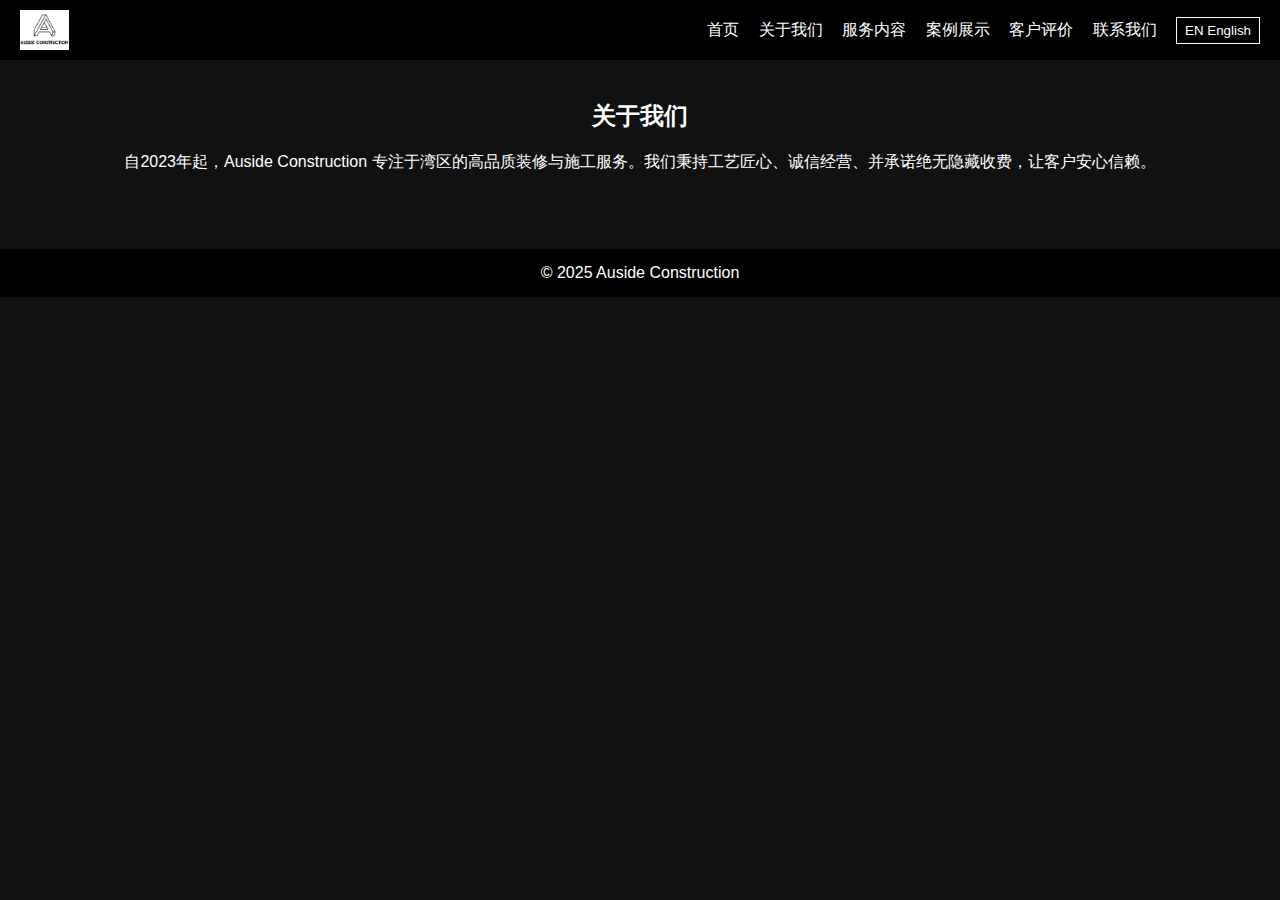
==== about.html @ b0fc5172 "Add files via upload" ====
<!DOCTYPE html>
<html lang="en">
<head>
  <meta charset="UTF-8" />
  <meta name="viewport" content="width=device-width, initial-scale=1.0"/>
  <title>About Us - Auside Construction</title>
  <link rel="stylesheet" href="style.css" />
</head>
<body>
  <header>
    <img src="auside_logo.png" alt="Auside Logo" class="logo" />
    <nav>
      <a href="index.html" data-en="Home" data-zh="首页">Home</a>
      <a href="about.html" data-en="About" data-zh="关于我们">About</a>
      <a href="services.html" data-en="Services" data-zh="服务内容">Services</a>
      <a href="projects.html" data-en="Projects" data-zh="案例展示">Projects</a>
      <a href="testimonials.html" data-en="Testimonials" data-zh="客户评价">Testimonials</a>
      <a href="contact.html" data-en="Contact" data-zh="联系我们">Contact</a>
      <button class="lang-toggle" onclick="toggleLang()">CN 中文</button>
    </nav>
  </header>
  <main>
    <h2 data-en="About Us" data-zh="关于我们">About Us</h2>
    <p data-en="Since 2023, Auside Construction has delivered high-quality, transparent, and innovative renovation and construction services across the Bay Area. We are committed to craftsmanship, integrity, and no hidden fees — ever." 
       data-zh="自2023年起，Auside Construction 专注于湾区的高品质装修与施工服务。我们秉持工艺匠心、诚信经营、并承诺绝无隐藏收费，让客户安心信赖。">
      Since 2023, Auside Construction has delivered high-quality, transparent, and innovative renovation and construction services across the Bay Area.
    </p>
  </main>
  <footer>&copy; 2025 Auside Construction</footer>
  <script src="language.js"></script>
</body>
</html>
---- style.css ----
body {
  margin: 0;
  font-family: sans-serif;
  background-color: #111;
  color: #fff;
}
header {
  display: flex;
  justify-content: space-between;
  align-items: center;
  background: black;
  padding: 10px 20px;
}
.logo {
  height: 40px;
}
nav a, .lang-toggle {
  color: white;
  margin-left: 15px;
  text-decoration: none;
}
nav .lang-toggle {
  background: none;
  border: 1px solid #fff;
  padding: 5px 8px;
  cursor: pointer;
}
main {
  padding: 20px;
  text-align: center;
}
.gallery {
  display: flex;
  flex-wrap: wrap;
  justify-content: center;
  gap: 20px;
}
.gallery img {
  max-width: 300px;
  border-radius: 5px;
  border: 2px solid #d4af37;
}
footer {
  text-align: center;
  padding: 15px;
  background: #000;
  margin-top: 40px;
}
@media (max-width: 768px) {
  .gallery img {
    width: 90%;
  }
  nav {
    flex-wrap: wrap;
    text-align: center;
  }
}
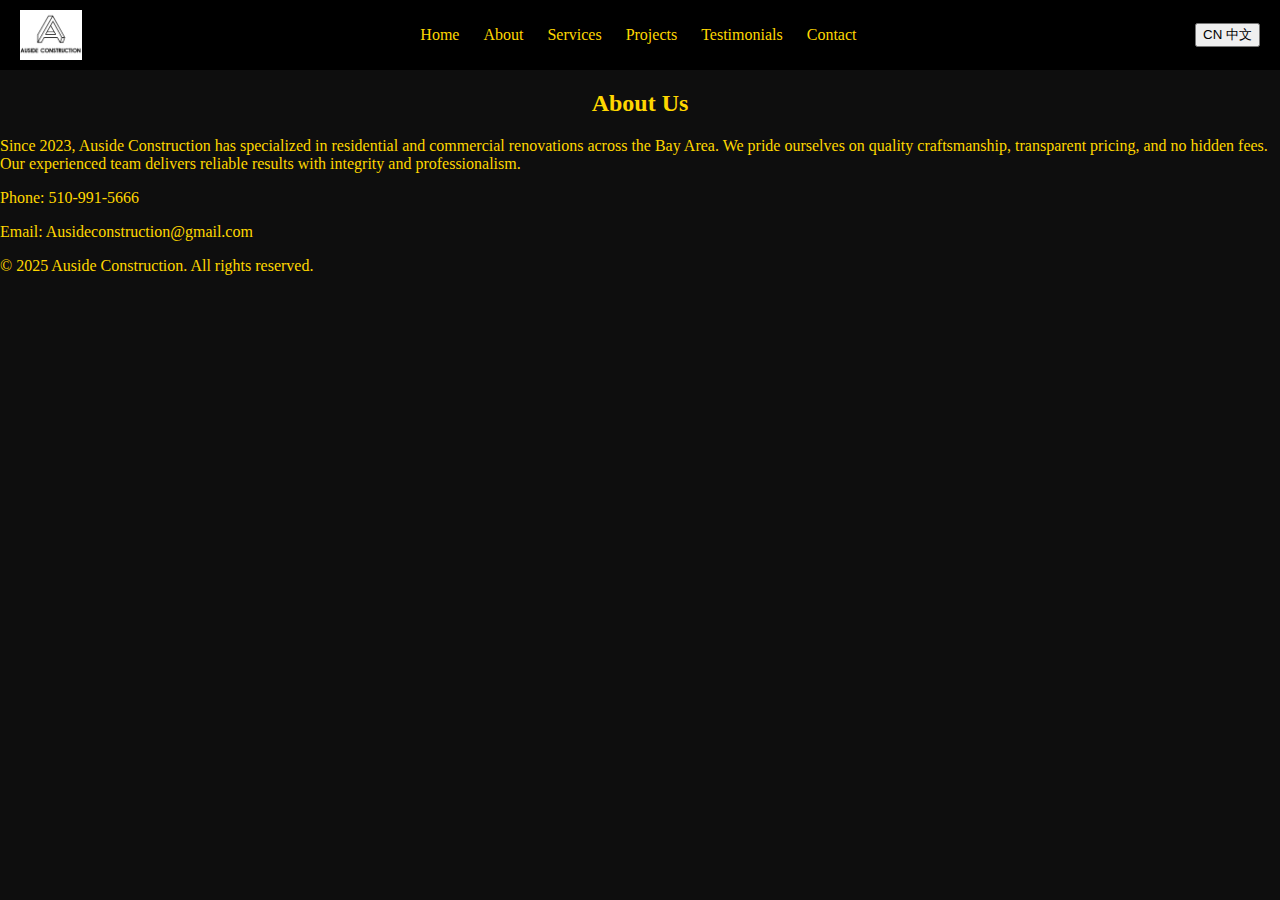
==== commit 8d59e978: "Add files via upload" ====
--- a/about.html
+++ b/about.html
@@ -1,14 +1,16 @@
+
 <!DOCTYPE html>
 <html lang="en">
 <head>
   <meta charset="UTF-8" />
-  <meta name="viewport" content="width=device-width, initial-scale=1.0"/>
-  <title>About Us - Auside Construction</title>
+  <meta name="viewport" content="width=device-width, initial-scale=1.0" />
+  <title>Auside Construction</title>
   <link rel="stylesheet" href="style.css" />
+  <script src="language.js" defer></script>
 </head>
 <body>
   <header>
-    <img src="auside_logo.png" alt="Auside Logo" class="logo" />
+    <img src="auside_logo.png" alt="Auside Construction Logo" class="logo" />
     <nav>
       <a href="index.html" data-en="Home" data-zh="首页">Home</a>
       <a href="about.html" data-en="About" data-zh="关于我们">About</a>
@@ -16,17 +18,22 @@
       <a href="projects.html" data-en="Projects" data-zh="案例展示">Projects</a>
       <a href="testimonials.html" data-en="Testimonials" data-zh="客户评价">Testimonials</a>
       <a href="contact.html" data-en="Contact" data-zh="联系我们">Contact</a>
-      <button class="lang-toggle" onclick="toggleLang()">CN 中文</button>
     </nav>
+    <button class="lang-toggle" onclick="toggleLanguage()">CN 中文</button>
   </header>
   <main>
-    <h2 data-en="About Us" data-zh="关于我们">About Us</h2>
-    <p data-en="Since 2023, Auside Construction has delivered high-quality, transparent, and innovative renovation and construction services across the Bay Area. We are committed to craftsmanship, integrity, and no hidden fees — ever." 
-       data-zh="自2023年起，Auside Construction 专注于湾区的高品质装修与施工服务。我们秉持工艺匠心、诚信经营、并承诺绝无隐藏收费，让客户安心信赖。">
-      Since 2023, Auside Construction has delivered high-quality, transparent, and innovative renovation and construction services across the Bay Area.
-    </p>
+
+<h2 data-en="About Us" data-zh="关于我们">About Us</h2>
+<p data-en="Since 2023, Auside Construction has specialized in residential and commercial renovations across the Bay Area. We pride ourselves on quality craftsmanship, transparent pricing, and no hidden fees. Our experienced team delivers reliable results with integrity and professionalism." 
+   data-zh="自2023年以来，Auside Construction专注于湾区住宅与商业装修。我们以高质量的工艺、透明的报价、无隐藏费用为特色，拥有经验丰富的团队，始终坚持诚信与专业，交付可靠成果。">
+Since 2023, Auside Construction has specialized in residential and commercial renovations across the Bay Area. We pride ourselves on quality craftsmanship, transparent pricing, and no hidden fees. Our experienced team delivers reliable results with integrity and professionalism.
+</p>
+
   </main>
-  <footer>&copy; 2025 Auside Construction</footer>
-  <script src="language.js"></script>
+  <footer>
+    <p data-en="Phone: 510-991-5666" data-zh="电话：510-991-5666">Phone: 510-991-5666</p>
+    <p data-en="Email: Ausideconstruction@gmail.com" data-zh="邮箱：Ausideconstruction@gmail.com">Email: Ausideconstruction@gmail.com</p>
+    <p>&copy; 2025 Auside Construction. All rights reserved.</p>
+  </footer>
 </body>
-</html>+</html>
--- a/style.css
+++ b/style.css
@@ -1,57 +1,50 @@
 body {
+  font-family: 'Sans-serif';
   margin: 0;
-  font-family: sans-serif;
-  background-color: #111;
-  color: #fff;
+  padding: 0;
+  background-color: #0e0e0e;
+  color: gold;
 }
+
 header {
+  background-color: #000;
+  padding: 10px 20px;
   display: flex;
+  align-items: center;
   justify-content: space-between;
-  align-items: center;
-  background: black;
-  padding: 10px 20px;
 }
+
 .logo {
-  height: 40px;
+  height: 50px;
 }
-nav a, .lang-toggle {
-  color: white;
-  margin-left: 15px;
+
+nav a {
+  color: gold;
+  margin: 0 10px;
   text-decoration: none;
 }
+
 nav .lang-toggle {
   background: none;
-  border: 1px solid #fff;
-  padding: 5px 8px;
+  border: 1px solid gold;
+  padding: 5px 10px;
+  color: gold;
   cursor: pointer;
 }
-main {
-  padding: 20px;
+
+h2, h3 {
   text-align: center;
 }
+
 .gallery {
   display: flex;
-  flex-wrap: wrap;
   justify-content: center;
-  gap: 20px;
+  gap: 10px;
+  padding: 20px;
 }
+
 .gallery img {
-  max-width: 300px;
-  border-radius: 5px;
-  border: 2px solid #d4af37;
-}
-footer {
-  text-align: center;
-  padding: 15px;
-  background: #000;
-  margin-top: 40px;
-}
-@media (max-width: 768px) {
-  .gallery img {
-    width: 90%;
-  }
-  nav {
-    flex-wrap: wrap;
-    text-align: center;
-  }
+  width: 200px;
+  border: 1px solid gold;
+  border-radius: 4px;
 }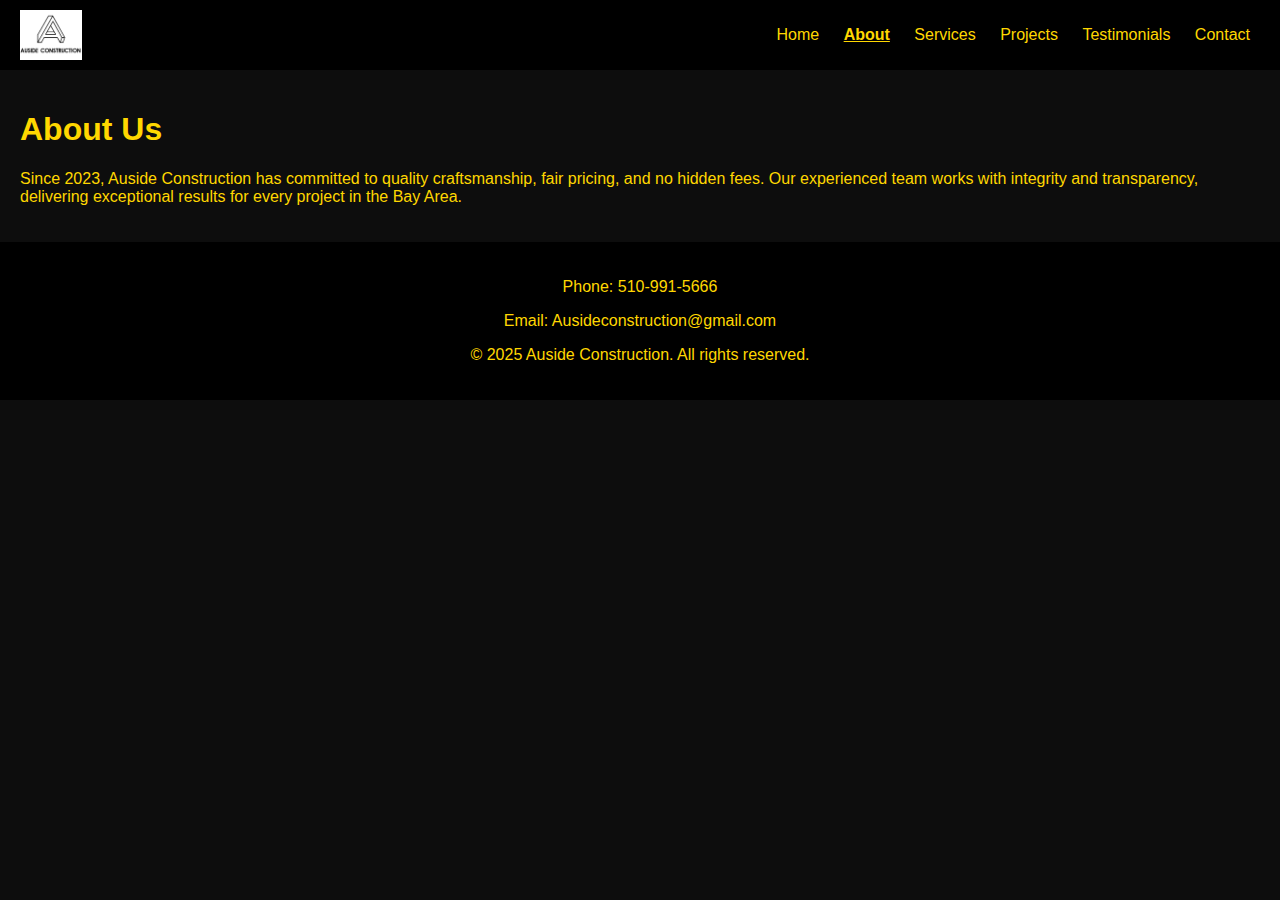
==== commit 874866b8: "Add files via upload" ====
--- a/about.html
+++ b/about.html
@@ -1,39 +1,33 @@
-
 <!DOCTYPE html>
 <html lang="en">
 <head>
-  <meta charset="UTF-8" />
-  <meta name="viewport" content="width=device-width, initial-scale=1.0" />
-  <title>Auside Construction</title>
-  <link rel="stylesheet" href="style.css" />
-  <script src="language.js" defer></script>
+  <meta charset="UTF-8"/>
+  <meta name="viewport" content="width=device-width, initial-scale=1.0"/>
+  <title>About - Auside Construction</title>
+  <link rel="stylesheet" href="style.css"/>
 </head>
 <body>
   <header>
-    <img src="auside_logo.png" alt="Auside Construction Logo" class="logo" />
+    <img src="auside_logo.png" alt="Auside Logo" class="logo" />
     <nav>
-      <a href="index.html" data-en="Home" data-zh="首页">Home</a>
-      <a href="about.html" data-en="About" data-zh="关于我们">About</a>
-      <a href="services.html" data-en="Services" data-zh="服务内容">Services</a>
-      <a href="projects.html" data-en="Projects" data-zh="案例展示">Projects</a>
-      <a href="testimonials.html" data-en="Testimonials" data-zh="客户评价">Testimonials</a>
-      <a href="contact.html" data-en="Contact" data-zh="联系我们">Contact</a>
+      <a href="index.html">Home</a>
+      <a href="about.html" class="active">About</a>
+      <a href="services.html">Services</a>
+      <a href="projects.html">Projects</a>
+      <a href="testimonials.html">Testimonials</a>
+      <a href="contact.html">Contact</a>
     </nav>
-    <button class="lang-toggle" onclick="toggleLanguage()">CN 中文</button>
   </header>
+
   <main>
+    <h1>About Us</h1>
+    <p>Since 2023, Auside Construction has committed to quality craftsmanship, fair pricing, and no hidden fees. Our experienced team works with integrity and transparency, delivering exceptional results for every project in the Bay Area.</p>
+  </main>
 
-<h2 data-en="About Us" data-zh="关于我们">About Us</h2>
-<p data-en="Since 2023, Auside Construction has specialized in residential and commercial renovations across the Bay Area. We pride ourselves on quality craftsmanship, transparent pricing, and no hidden fees. Our experienced team delivers reliable results with integrity and professionalism." 
-   data-zh="自2023年以来，Auside Construction专注于湾区住宅与商业装修。我们以高质量的工艺、透明的报价、无隐藏费用为特色，拥有经验丰富的团队，始终坚持诚信与专业，交付可靠成果。">
-Since 2023, Auside Construction has specialized in residential and commercial renovations across the Bay Area. We pride ourselves on quality craftsmanship, transparent pricing, and no hidden fees. Our experienced team delivers reliable results with integrity and professionalism.
-</p>
-
-  </main>
   <footer>
-    <p data-en="Phone: 510-991-5666" data-zh="电话：510-991-5666">Phone: 510-991-5666</p>
-    <p data-en="Email: Ausideconstruction@gmail.com" data-zh="邮箱：Ausideconstruction@gmail.com">Email: Ausideconstruction@gmail.com</p>
+    <p>Phone: 510-991-5666</p>
+    <p>Email: Ausideconstruction@gmail.com</p>
     <p>&copy; 2025 Auside Construction. All rights reserved.</p>
   </footer>
 </body>
-</html>
+</html>--- a/style.css
+++ b/style.css
@@ -1,50 +1,68 @@
 body {
-  font-family: 'Sans-serif';
   margin: 0;
-  padding: 0;
-  background-color: #0e0e0e;
+  font-family: sans-serif;
+  background: #0d0d0d;
   color: gold;
 }
-
 header {
-  background-color: #000;
+  background: black;
   padding: 10px 20px;
   display: flex;
   align-items: center;
   justify-content: space-between;
 }
-
-.logo {
+header .logo {
   height: 50px;
 }
-
 nav a {
   color: gold;
+  text-decoration: none;
   margin: 0 10px;
-  text-decoration: none;
 }
-
-nav .lang-toggle {
-  background: none;
-  border: 1px solid gold;
-  padding: 5px 10px;
-  color: gold;
-  cursor: pointer;
+nav a.active {
+  font-weight: bold;
+  text-decoration: underline;
 }
-
-h2, h3 {
+.hero {
   text-align: center;
+  background: url('auside_hero.jpg') center/cover no-repeat;
+  color: white;
+  padding: 80px 20px;
 }
-
+main, .intro {
+  padding: 20px;
+}
 .gallery {
   display: flex;
-  justify-content: center;
-  gap: 10px;
+  flex-wrap: wrap;
+  gap: 15px;
+}
+.gallery img {
+  width: calc(33% - 10px);
+  max-width: 100%;
+  border: 1px solid gold;
+}
+footer {
+  background: black;
+  color: gold;
+  text-align: center;
   padding: 20px;
 }
-
-.gallery img {
-  width: 200px;
+form {
+  display: flex;
+  flex-direction: column;
+  gap: 10px;
+}
+form input, form textarea {
+  padding: 10px;
   border: 1px solid gold;
-  border-radius: 4px;
+  background: #111;
+  color: white;
+}
+form button {
+  padding: 10px;
+  background: gold;
+  color: black;
+  border: none;
+  cursor: pointer;
 }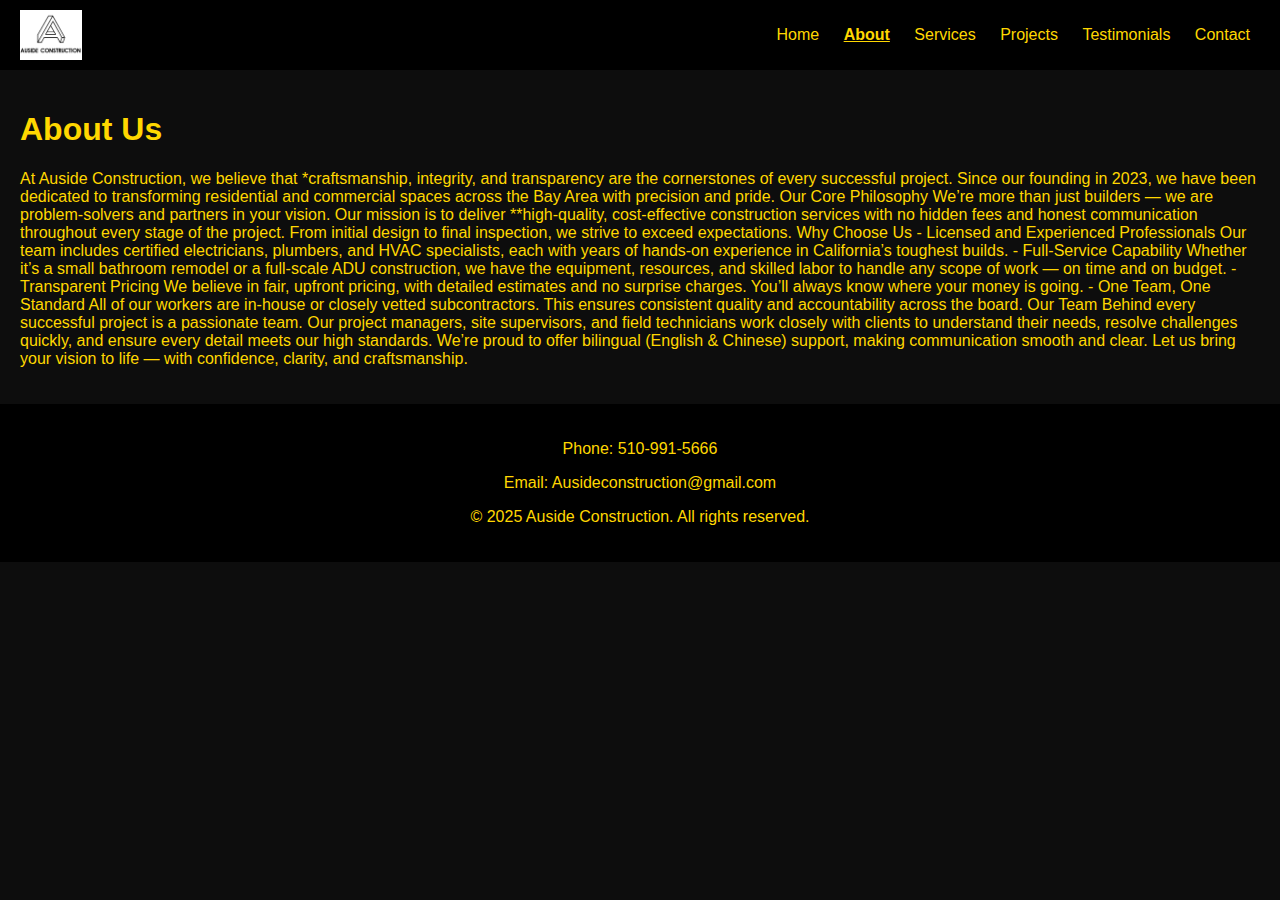
==== commit 820d4e06: "Update about.html" ====
--- a/about.html
+++ b/about.html
@@ -21,7 +21,27 @@
 
   <main>
     <h1>About Us</h1>
-    <p>Since 2023, Auside Construction has committed to quality craftsmanship, fair pricing, and no hidden fees. Our experienced team works with integrity and transparency, delivering exceptional results for every project in the Bay Area.</p>
+    <p>At Auside Construction, we believe that *craftsmanship, integrity, and transparency are the cornerstones of every successful project. Since our founding in 2023, we have been dedicated to transforming residential and commercial spaces across the Bay Area with precision and pride.
+
+Our Core Philosophy  
+We’re more than just builders — we are problem-solvers and partners in your vision. Our mission is to deliver **high-quality, cost-effective construction services with no hidden fees and honest communication throughout every stage of the project. From initial design to final inspection, we strive to exceed expectations.
+
+ Why Choose Us  
+- Licensed and Experienced Professionals  
+  Our team includes certified electricians, plumbers, and HVAC specialists, each with years of hands-on experience in California’s toughest builds.
+- Full-Service Capability 
+  Whether it’s a small bathroom remodel or a full-scale ADU construction, we have the equipment, resources, and skilled labor to handle any scope of work — on time and on budget.
+- Transparent Pricing  
+  We believe in fair, upfront pricing, with detailed estimates and no surprise charges. You’ll always know where your money is going.
+- One Team, One Standard 
+  All of our workers are in-house or closely vetted subcontractors. This ensures consistent quality and accountability across the board.
+
+Our Team  
+Behind every successful project is a passionate team. Our project managers, site supervisors, and field technicians work closely with clients to understand their needs, resolve challenges quickly, and ensure every detail meets our high standards. We’re proud to offer bilingual (English & Chinese) support, making communication smooth and clear.
+
+Let us bring your vision to life — with confidence, clarity, and craftsmanship.
+
+</p>
   </main>
 
   <footer>
@@ -30,4 +50,4 @@
     <p>&copy; 2025 Auside Construction. All rights reserved.</p>
   </footer>
 </body>
-</html>+</html>
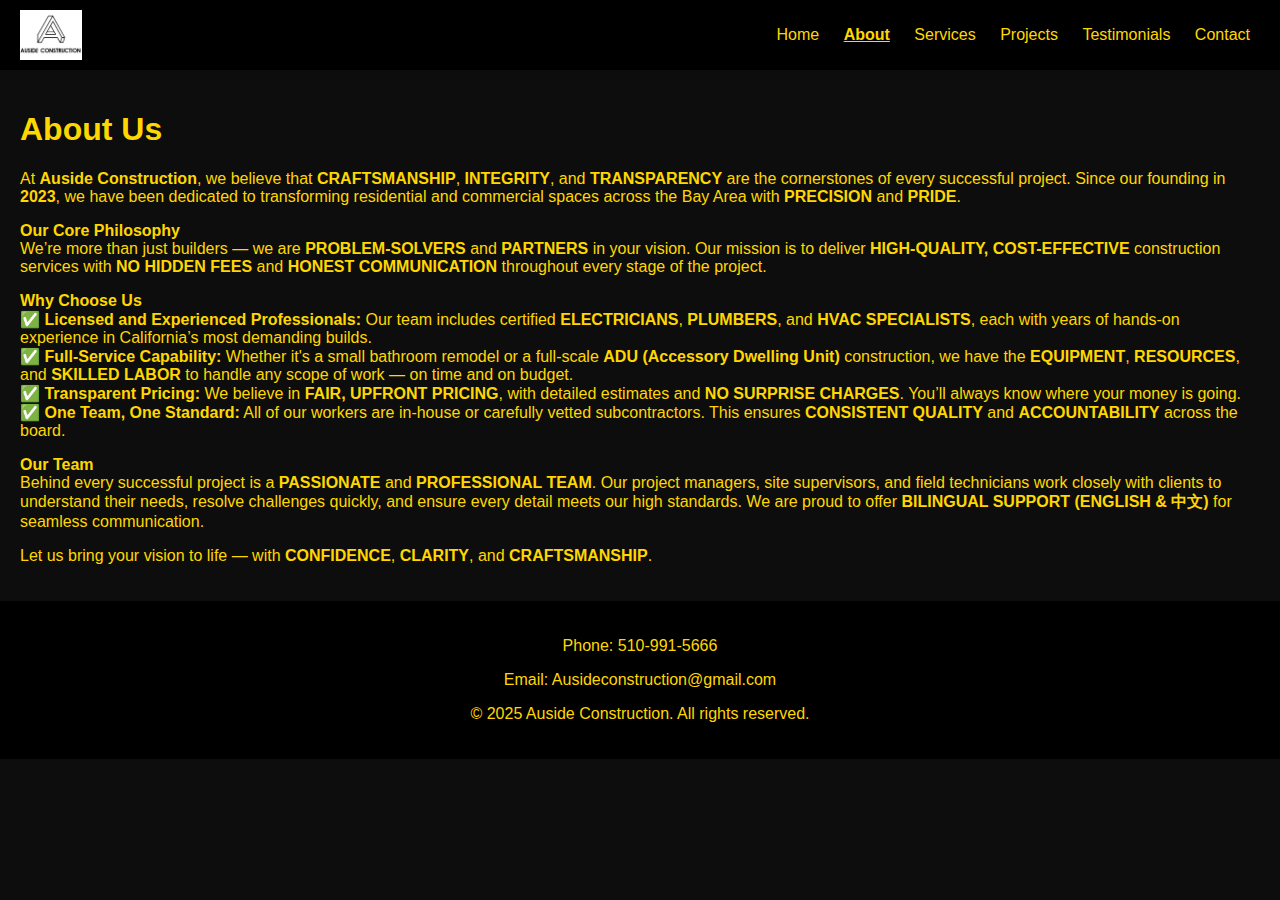
==== commit d8bc4e4b: "Update about.html" ====
--- a/about.html
+++ b/about.html
@@ -21,27 +21,34 @@
 
   <main>
     <h1>About Us</h1>
-    <p>At Auside Construction, we believe that *craftsmanship, integrity, and transparency are the cornerstones of every successful project. Since our founding in 2023, we have been dedicated to transforming residential and commercial spaces across the Bay Area with precision and pride.
+ <p>
+    At <strong>Auside Construction</strong>, we believe that <strong>CRAFTSMANSHIP</strong>, <strong>INTEGRITY</strong>, and <strong>TRANSPARENCY</strong> are the cornerstones of every successful project. Since our founding in <strong>2023</strong>, we have been dedicated to transforming residential and commercial spaces across the Bay Area with <strong>PRECISION</strong> and <strong>PRIDE</strong>.
+  </p>
 
-Our Core Philosophy  
-We’re more than just builders — we are problem-solvers and partners in your vision. Our mission is to deliver **high-quality, cost-effective construction services with no hidden fees and honest communication throughout every stage of the project. From initial design to final inspection, we strive to exceed expectations.
+  <p>
+    <strong>Our Core Philosophy</strong><br>
+    We’re more than just builders — we are <strong>PROBLEM-SOLVERS</strong> and <strong>PARTNERS</strong> in your vision. Our mission is to deliver <strong>HIGH-QUALITY, COST-EFFECTIVE</strong> construction services with <strong>NO HIDDEN FEES</strong> and <strong>HONEST COMMUNICATION</strong> throughout every stage of the project.
+  </p>
 
- Why Choose Us  
-- Licensed and Experienced Professionals  
-  Our team includes certified electricians, plumbers, and HVAC specialists, each with years of hands-on experience in California’s toughest builds.
-- Full-Service Capability 
-  Whether it’s a small bathroom remodel or a full-scale ADU construction, we have the equipment, resources, and skilled labor to handle any scope of work — on time and on budget.
-- Transparent Pricing  
-  We believe in fair, upfront pricing, with detailed estimates and no surprise charges. You’ll always know where your money is going.
-- One Team, One Standard 
-  All of our workers are in-house or closely vetted subcontractors. This ensures consistent quality and accountability across the board.
+  <p>
+    <strong>Why Choose Us</strong><br>
+    ✅ <strong>Licensed and Experienced Professionals:</strong> Our team includes certified <strong>ELECTRICIANS</strong>, <strong>PLUMBERS</strong>, and <strong>HVAC SPECIALISTS</strong>, each with years of hands-on experience in California’s most demanding builds.
+    <br>
+    ✅ <strong>Full-Service Capability:</strong> Whether it's a small bathroom remodel or a full-scale <strong>ADU (Accessory Dwelling Unit)</strong> construction, we have the <strong>EQUIPMENT</strong>, <strong>RESOURCES</strong>, and <strong>SKILLED LABOR</strong> to handle any scope of work — on time and on budget.
+    <br>
+    ✅ <strong>Transparent Pricing:</strong> We believe in <strong>FAIR, UPFRONT PRICING</strong>, with detailed estimates and <strong>NO SURPRISE CHARGES</strong>. You’ll always know where your money is going.
+    <br>
+    ✅ <strong>One Team, One Standard:</strong> All of our workers are in-house or carefully vetted subcontractors. This ensures <strong>CONSISTENT QUALITY</strong> and <strong>ACCOUNTABILITY</strong> across the board.
+  </p>
 
-Our Team  
-Behind every successful project is a passionate team. Our project managers, site supervisors, and field technicians work closely with clients to understand their needs, resolve challenges quickly, and ensure every detail meets our high standards. We’re proud to offer bilingual (English & Chinese) support, making communication smooth and clear.
+  <p>
+    <strong>Our Team</strong><br>
+    Behind every successful project is a <strong>PASSIONATE</strong> and <strong>PROFESSIONAL TEAM</strong>. Our project managers, site supervisors, and field technicians work closely with clients to understand their needs, resolve challenges quickly, and ensure every detail meets our high standards. We are proud to offer <strong>BILINGUAL SUPPORT (ENGLISH & 中文)</strong> for seamless communication.
+  </p>
 
-Let us bring your vision to life — with confidence, clarity, and craftsmanship.
-
-</p>
+  <p>
+    Let us bring your vision to life — with <strong>CONFIDENCE</strong>, <strong>CLARITY</strong>, and <strong>CRAFTSMANSHIP</strong>.
+  </p>
   </main>
 
   <footer>
